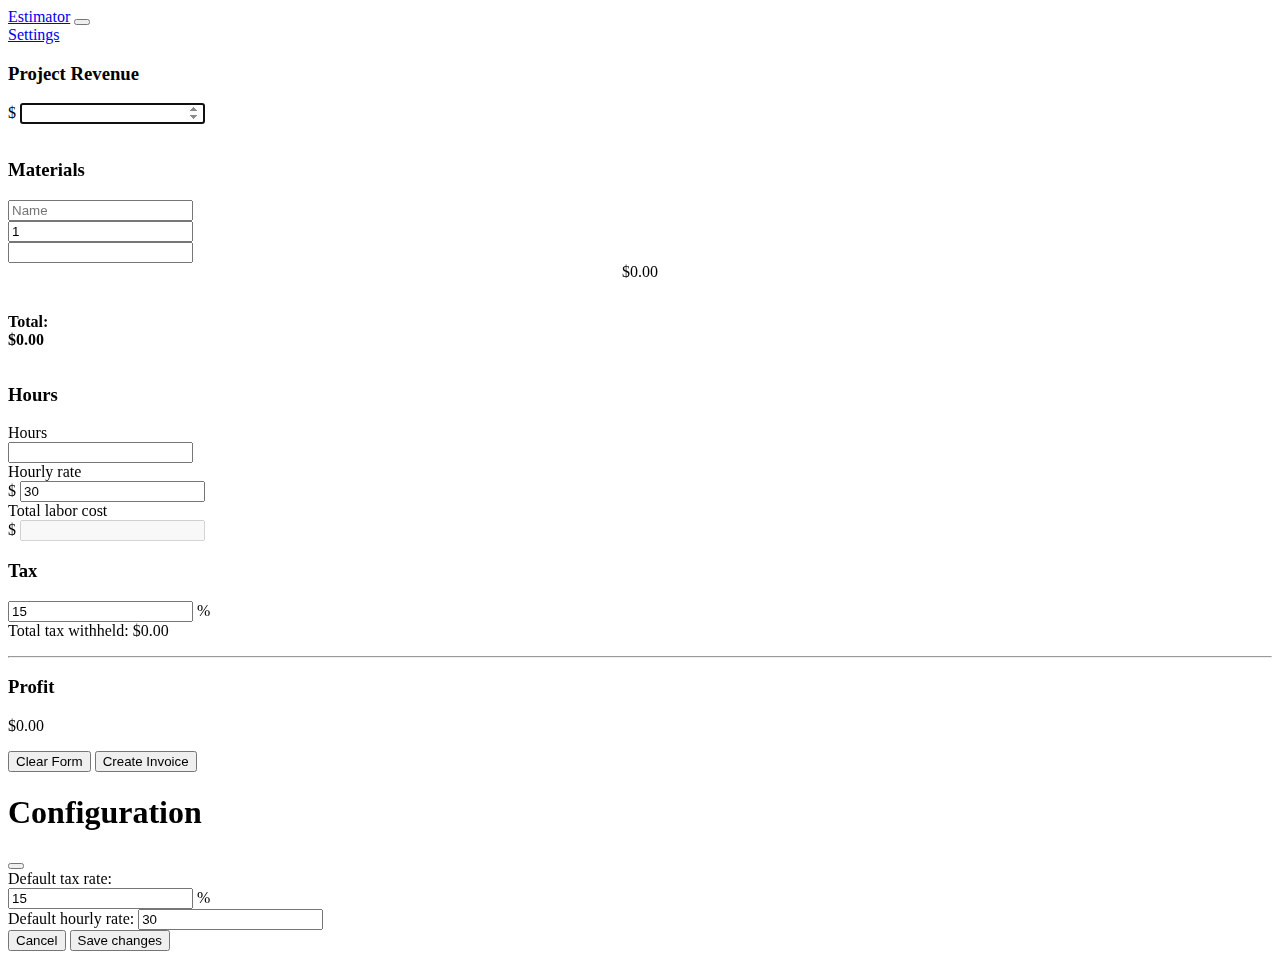
==== index.html @ 4962c0de "First working version" ====
<!DOCTYPE html>
<html>
<head>
	<meta charset="utf-8">
	<meta name="viewport" content="width=device-width, initial-scale=1">
	<title>PDX Pride Drywall Project Estimator</title>

	<link href="default.css" rel="stylesheet">

	<!-- Boostrap CSS -->
	<link href="https://cdn.jsdelivr.net/npm/bootstrap@5.2.3/dist/css/bootstrap.min.css" rel="stylesheet" integrity="sha384-rbsA2VBKQhggwzxH7pPCaAqO46MgnOM80zW1RWuH61DGLwZJEdK2Kadq2F9CUG65" crossorigin="anonymous">
</head>
<body>
	<div class="container">
    <!-- #region Navbar -->
    <nav class="navbar navbar-expand-lg bg-body-tertiary">
      <div class="container-fluid">
        <a class="navbar-brand" href="#">Estimator</a>
        <button class="navbar-toggler" type="button" data-bs-toggle="collapse" data-bs-target="#navbarSupportedContent" aria-controls="navbarSupportedContent" aria-expanded="false" aria-label="Toggle navigation">
          <span class="navbar-toggler-icon"></span>
        </button>
        <div class="collapse navbar-collapse" id="navbarSupportedContent">
          <div class="navbar-nav">
            <a id="settings-link" class="nav-link" href="#">Settings</a>
            <!-- <a class="nav-link" href="#">Pricing</a>
            <a class="nav-link disabled">Disabled</a> -->
          </div>
        </div>
      </div>
    </nav>
    <!-- #endregion -->

		<form>
			<div class="row">
				<div id="revenue-container" class="col-12">
					<h3 for="revenue-input">Project Revenue</h3>
					<div class="input-group">
						<span class="input-group-text">$</span>
						<input type="number" id="revenue-input" class="form-control" aria-describedby="revenue-label">
					</div>
				</div>
			</div>

			<div class="row">

				<div id="materials-container" class="section-group col-md-6 col-sm-12 col-xs-12">
					<h3>Materials</h3>
					<div id="materials-list" class="row">
						<div class="row">
							<div class="col-md-6 col-sm-12 col-12">
								<input type="text" placeholder="Name" class="form-control material-name">
							</div>
							<div class="col-md-2 col-sm-4 col-4">
								<input type="number" min="0" class="form-control material-quantity" value="1">
							</div>
							<div class="col-md-2 col-sm-4 col-4">
								<input type="number" min="0" class="form-control material-cost">
							</div>
							<div class="col-md-2 material-total-parent col-sm-4 col-4">
								<!-- <input type="number" min="0" class="form-control material-total" readonly disabled> -->
								<span class="material-total">$0.00</span>
							</div>
						</div>
					</div>
					<div class="flex-fill">
						<!-- This is a blank div just to place the following div at the bottom of the parent div -->
					</div>
					<div id="materials-total-container" class="row">
						<div class="col-10">Total:</div>
						<div id="materials-cost" class="col-2">$0.00</div>
					</div>
				</div>
	
				<div id="hours-container" class="section-group col-md-3 col-sm-6 col-xs-6">
					<h3>Hours</h3>
					<label id="hours-label">Hours</label>
					<div class="input-group">
						<input type="number" id="hours-input" class="form-control" aria-describedby="hours-label">
					</div>
					<label id="hourly-rate-label">Hourly rate</label>
					<div class="input-group">
						<span class="input-group-text">$</span>
						<input type="number" id="hourly-rate-input" class="form-control" aria-describedby="hourly-rate-label">
					</div>
					<label id="total-labor-label">Total labor cost</label>
					<div class="input-group">
						<span class="input-group-text">$</span>
						<input type="number" id="labor-input" class="form-control" aria-describedby="total-labor-label" disabled>
					</div>
				</div>
					
				<div id="tax-container" class="section-group col-md-3 col-sm-6 col-xs-6">
					<h3>Tax</h3>
					<div class="input-group">
						<input type="number" id="tax-input" class="form-control" aria-describedby="tax-label">
						<span class="input-group-text">%</span>
					</div>
					
					<div>
						Total tax withheld:
						$<span id="tax-withheld">0.00</span>
					</div>
				</div>
			</div>
		</form>

		<hr>
		
		<div class="row">
			<div id="profit-container" class="section-group col-12">
				<h3>Profit</h3>
				$<span id="profit">0.00</span>
			</div>
		</div>
		<div class="row">
			<div class="col-md-12 text-end">
				<button id="clear-button" type="button" class="btn btn-outline-secondary">Clear Form</button>
				<button id="invoice-button" type="button" class="btn btn-primary">Create Invoice</button>
			</div>
		</div>
	</div>

  <!-- #region Modals -->
  <div class="modal fade" id="configurationModal" tabindex="-1" aria-labelledby="configurationModalLabel" aria-hidden="true">
    <div class="modal-dialog">
      <div class="modal-content">
        <div class="modal-header">
          <h1 class="modal-title fs-5" id="configurationModalLabel">Configuration</h1>
          <button type="button" class="btn-close" data-bs-dismiss="modal" aria-label="Close"></button>
        </div>
        <div class="modal-body">

          <form id="create_collection_form">
            <label for="default-tax-rate" class="col-form-label">Default tax rate:</label>
            <div class="input-group">
              <input type="number" id="default-tax-rate" class="form-control">
              <span class="input-group-text">%</span>
            </div>
            <div class="form-group">
              <label for="default-hourly-rate" class="col-form-label">Default hourly rate:</label>
              <input type="number" class="form-control" id="default-hourly-rate">
            </div>
          </form>
          
        </div>
        <div class="modal-footer">
          <button type="button" class="btn btn-secondary" data-bs-dismiss="modal">Cancel</button>
          <button id="configuration-save-button" type="button" class="btn btn-primary">Save changes</button>
        </div>
      </div>
    </div>
  </div>
  <!-- #endregion -->

	<!-- Scripts -->
	<script src="https://cdn.jsdelivr.net/npm/bootstrap@5.2.3/dist/js/bootstrap.bundle.min.js" integrity="sha384-kenU1KFdBIe4zVF0s0G1M5b4hcpxyD9F7jL+jjXkk+Q2h455rYXK/7HAuoJl+0I4" crossorigin="anonymous"></script>
	<script src="https://code.jquery.com/jquery-3.6.1.js"></script>
	<script src="invoice.js"></script>
</body>
</html>
---- default.css ----
.section-group {
	/* border: 1px solid black; */
}

.row {
	margin-bottom: 1rem;
}

.debug {
	border: 1px solid red;
	background-color: lightcoral;
}

.material-total-parent {
	display: grid;
	place-content: center;
}

#materials-container {
	display: flex;
	flex-direction: column;
}

#materials-total-container {
	font-weight: bold;
}
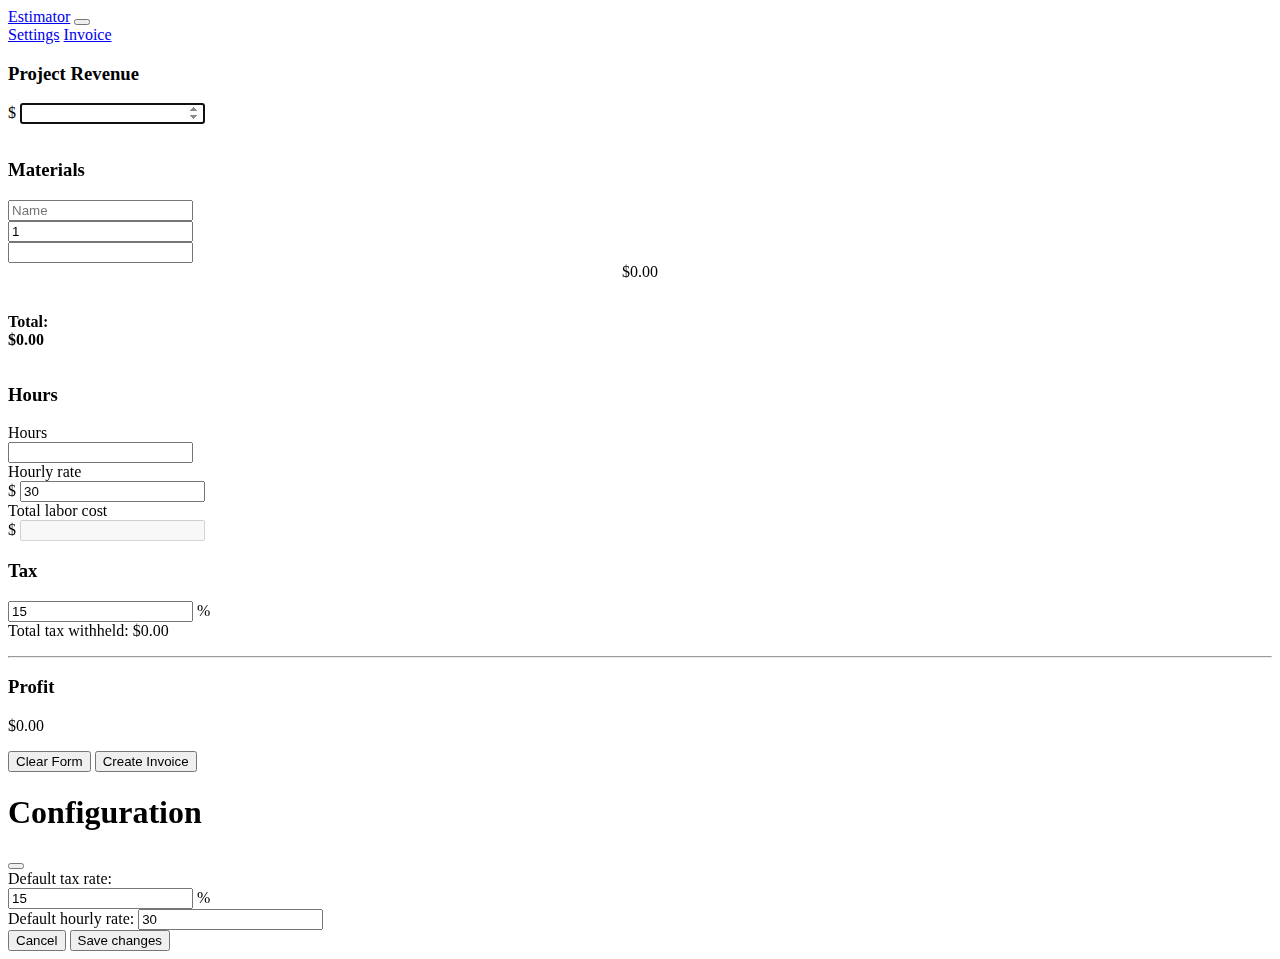
==== commit a1075db6: "Add links to draft invoice to main page" ====
--- a/index.html
+++ b/index.html
@@ -22,8 +22,8 @@
         <div class="collapse navbar-collapse" id="navbarSupportedContent">
           <div class="navbar-nav">
             <a id="settings-link" class="nav-link" href="#">Settings</a>
-            <!-- <a class="nav-link" href="#">Pricing</a>
-            <a class="nav-link disabled">Disabled</a> -->
+            <a class="nav-link" href="/draft_invoice.html">Invoice</a>
+            <!-- <a class="nav-link disabled">Disabled</a> -->
           </div>
         </div>
       </div>
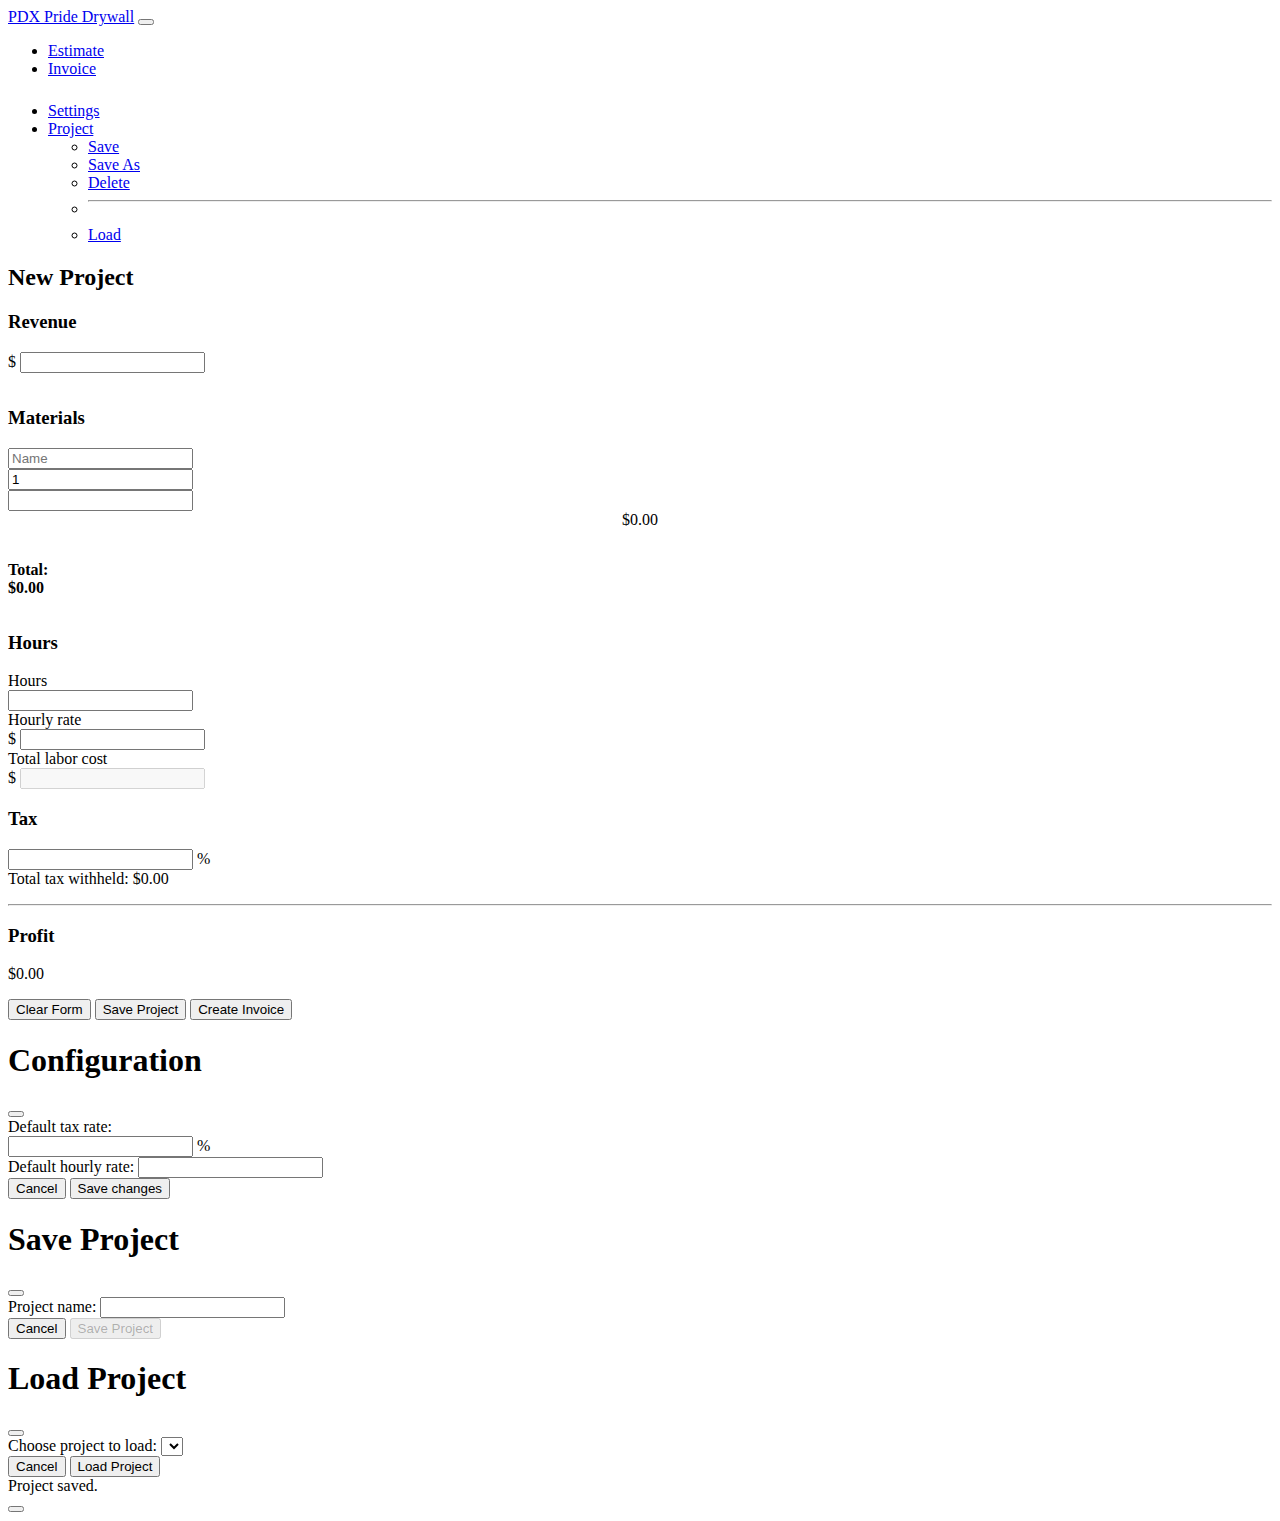
==== commit 0b8a55e4: "Added project save to estimator page" ====
--- a/index.html
+++ b/index.html
@@ -6,6 +6,7 @@
 	<title>PDX Pride Drywall Project Estimator</title>
 
 	<link href="default.css" rel="stylesheet">
+	<link href="estimator.css" rel="stylesheet">
 
 	<!-- Boostrap CSS -->
 	<link href="https://cdn.jsdelivr.net/npm/bootstrap@5.2.3/dist/css/bootstrap.min.css" rel="stylesheet" integrity="sha384-rbsA2VBKQhggwzxH7pPCaAqO46MgnOM80zW1RWuH61DGLwZJEdK2Kadq2F9CUG65" crossorigin="anonymous">
@@ -15,25 +16,46 @@
     <!-- #region Navbar -->
     <nav class="navbar navbar-expand-lg bg-body-tertiary">
       <div class="container-fluid">
-        <a class="navbar-brand" href="#">Estimator</a>
+        <a class="navbar-brand" href="#">PDX Pride Drywall</a>
         <button class="navbar-toggler" type="button" data-bs-toggle="collapse" data-bs-target="#navbarSupportedContent" aria-controls="navbarSupportedContent" aria-expanded="false" aria-label="Toggle navigation">
           <span class="navbar-toggler-icon"></span>
         </button>
         <div class="collapse navbar-collapse" id="navbarSupportedContent">
-          <div class="navbar-nav">
-            <a id="settings-link" class="nav-link" href="#">Settings</a>
-            <a class="nav-link" href="/draft_invoice.html">Invoice</a>
-            <!-- <a class="nav-link disabled">Disabled</a> -->
-          </div>
+          <ul class="navbar-nav">
+            <li class="nav-item">
+              <a id="estimator-link" class="nav-link active" href="/index.html">Estimate</a>
+            </li>
+            <li class="nav-item">
+              <a class="nav-link" href="/draft_invoice.html">Invoice</a>
+            </li>
+            <div id="navbar-separator" class="vr"></div>
+            <li class="nav-item">
+              <a id="settings-link" class="nav-link" href="#">Settings</a>
+            </li>
+            <li class="nav-item dropdown">
+              <a class="nav-link dropdown-toggle" href="#" role="button" data-bs-toggle="dropdown">
+                Project
+              </a>
+              <ul class="dropdown-menu">
+                <li><a id="navbar-save-link" class="dropdown-item" href="#">Save</a></li>
+                <li><a id="navbar-saveas-link"  class="dropdown-item" href="#">Save As</a></li>
+                <li><a id="navbar-delete-link"  class="dropdown-item" href="#">Delete</a></li>
+                <li><hr class="dropdown-divider"></li>
+                <li><a id="navbar-load-link" class="dropdown-item" href="#">Load</a></li>
+              </ul>
+            </li>
+          </ul>
         </div>
       </div>
     </nav>
     <!-- #endregion -->
+
+    <h2 id="project-name-header"><span id="project-name">New</span> Project</h2>
 
 		<form>
 			<div class="row">
 				<div id="revenue-container" class="col-12">
-					<h3 for="revenue-input">Project Revenue</h3>
+					<h3 for="revenue-input">Revenue</h3>
 					<div class="input-group">
 						<span class="input-group-text">$</span>
 						<input type="number" id="revenue-input" class="form-control" aria-describedby="revenue-label">
@@ -115,7 +137,8 @@
 		<div class="row">
 			<div class="col-md-12 text-end">
 				<button id="clear-button" type="button" class="btn btn-outline-secondary">Clear Form</button>
-				<button id="invoice-button" type="button" class="btn btn-primary">Create Invoice</button>
+				<button id="save-button" type="button" class="btn btn-outline-info">Save Project</button>
+				<button id="invoice-button" type="button" class="btn btn-primary" title="Create an invoice from this estimate">Create Invoice</button>
 			</div>
 		</div>
 	</div>
@@ -130,7 +153,7 @@
         </div>
         <div class="modal-body">
 
-          <form id="create_collection_form">
+          <form id="configuration_form">
             <label for="default-tax-rate" class="col-form-label">Default tax rate:</label>
             <div class="input-group">
               <input type="number" id="default-tax-rate" class="form-control">
@@ -141,7 +164,6 @@
               <input type="number" class="form-control" id="default-hourly-rate">
             </div>
           </form>
-          
         </div>
         <div class="modal-footer">
           <button type="button" class="btn btn-secondary" data-bs-dismiss="modal">Cancel</button>
@@ -150,6 +172,73 @@
       </div>
     </div>
   </div>
+  
+  <div class="modal fade" id="save-modal" tabindex="-1" aria-labelledby="saveModalLabel" aria-hidden="true">
+    <div class="modal-dialog">
+      <div class="modal-content">
+        <div class="modal-header">
+          <h1 class="modal-title fs-5" id="saveModalLabel">Save Project</h1>
+          <button type="button" class="btn-close" data-bs-dismiss="modal" aria-label="Close"></button>
+        </div>
+        <div class="modal-body">
+
+          <form id="save_form">
+            <div class="form-group">
+              <label for="project-name-input" class="col-form-label">Project name:</label>
+              <input type="text" class="form-control" id="project-name-input">
+            </div>
+          </form>
+        </div>
+        <div class="modal-footer">
+          <button type="button" class="btn btn-secondary" data-bs-dismiss="modal">Cancel</button>
+          <button id="project-save-button" type="button" class="btn btn-primary" disabled>Save Project</button>
+        </div>
+      </div>
+    </div>
+  </div>
+  
+  <div class="modal fade" id="load-modal" tabindex="-1" aria-labelledby="loadModalLabel" aria-hidden="true">
+    <div class="modal-dialog">
+      <div class="modal-content">
+        <div class="modal-header">
+          <h1 class="modal-title fs-5" id="loadModalLabel">Load Project</h1>
+          <button type="button" class="btn-close" data-bs-dismiss="modal" aria-label="Close"></button>
+        </div>
+        <div class="modal-body">
+
+          <form id="save_form">
+            <div class="form-group">
+              <label for="load-project-select" class="col-form-label">Choose project to load:</label>
+              <select id="load-project-select" class="form-select">
+              </select>
+            </div>
+          </form>
+        </div>
+        <div class="modal-footer">
+          <button type="button" class="btn btn-secondary" data-bs-dismiss="modal">Cancel</button>
+          <button id="project-load-button" type="button" class="btn btn-primary">Load Project</button>
+        </div>
+      </div>
+    </div>
+  </div>
+  <!-- #endregion -->
+
+  
+	<!-- #region Toasts -->
+	<div class="toast-container position-fixed top-0 end-0 p-3">
+
+		<!-- Invoice saved toast -->
+		<div id="saved-toast" class="toast align-items-center text-bg-primary border-0" role="alert" aria-live="assertive" aria-atomic="true">
+			<div class="d-flex">
+				<div class="toast-body">
+					Project saved.
+				</div>
+				<button type="button" class="btn-close btn-close-white me-2 m-auto" data-bs-dismiss="toast" aria-label="Close"></button>
+			</div>
+		</div>
+
+	</div>
+
   <!-- #endregion -->
 
 	<!-- Scripts -->
--- a/default.css
+++ b/default.css
@@ -1,26 +1,9 @@
-.section-group {
-	/* border: 1px solid black; */
-}
-
-.row {
-	margin-bottom: 1rem;
-}
-
 .debug {
 	border: 1px solid red;
 	background-color: lightcoral;
 }
 
-.material-total-parent {
-	display: grid;
-	place-content: center;
-}
-
-#materials-container {
-	display: flex;
-	flex-direction: column;
-}
-
-#materials-total-container {
-	font-weight: bold;
+#navbar-separator {
+	height: 1.5em;
+	margin: auto 1em;
 }--- a/estimator.css
+++ b/estimator.css
@@ -0,0 +1,17 @@
+.row {
+	margin-bottom: 1rem;
+}
+
+.material-total-parent {
+	display: grid;
+	place-content: center;
+}
+
+#materials-container {
+	display: flex;
+	flex-direction: column;
+}
+
+#materials-total-container {
+	font-weight: bold;
+}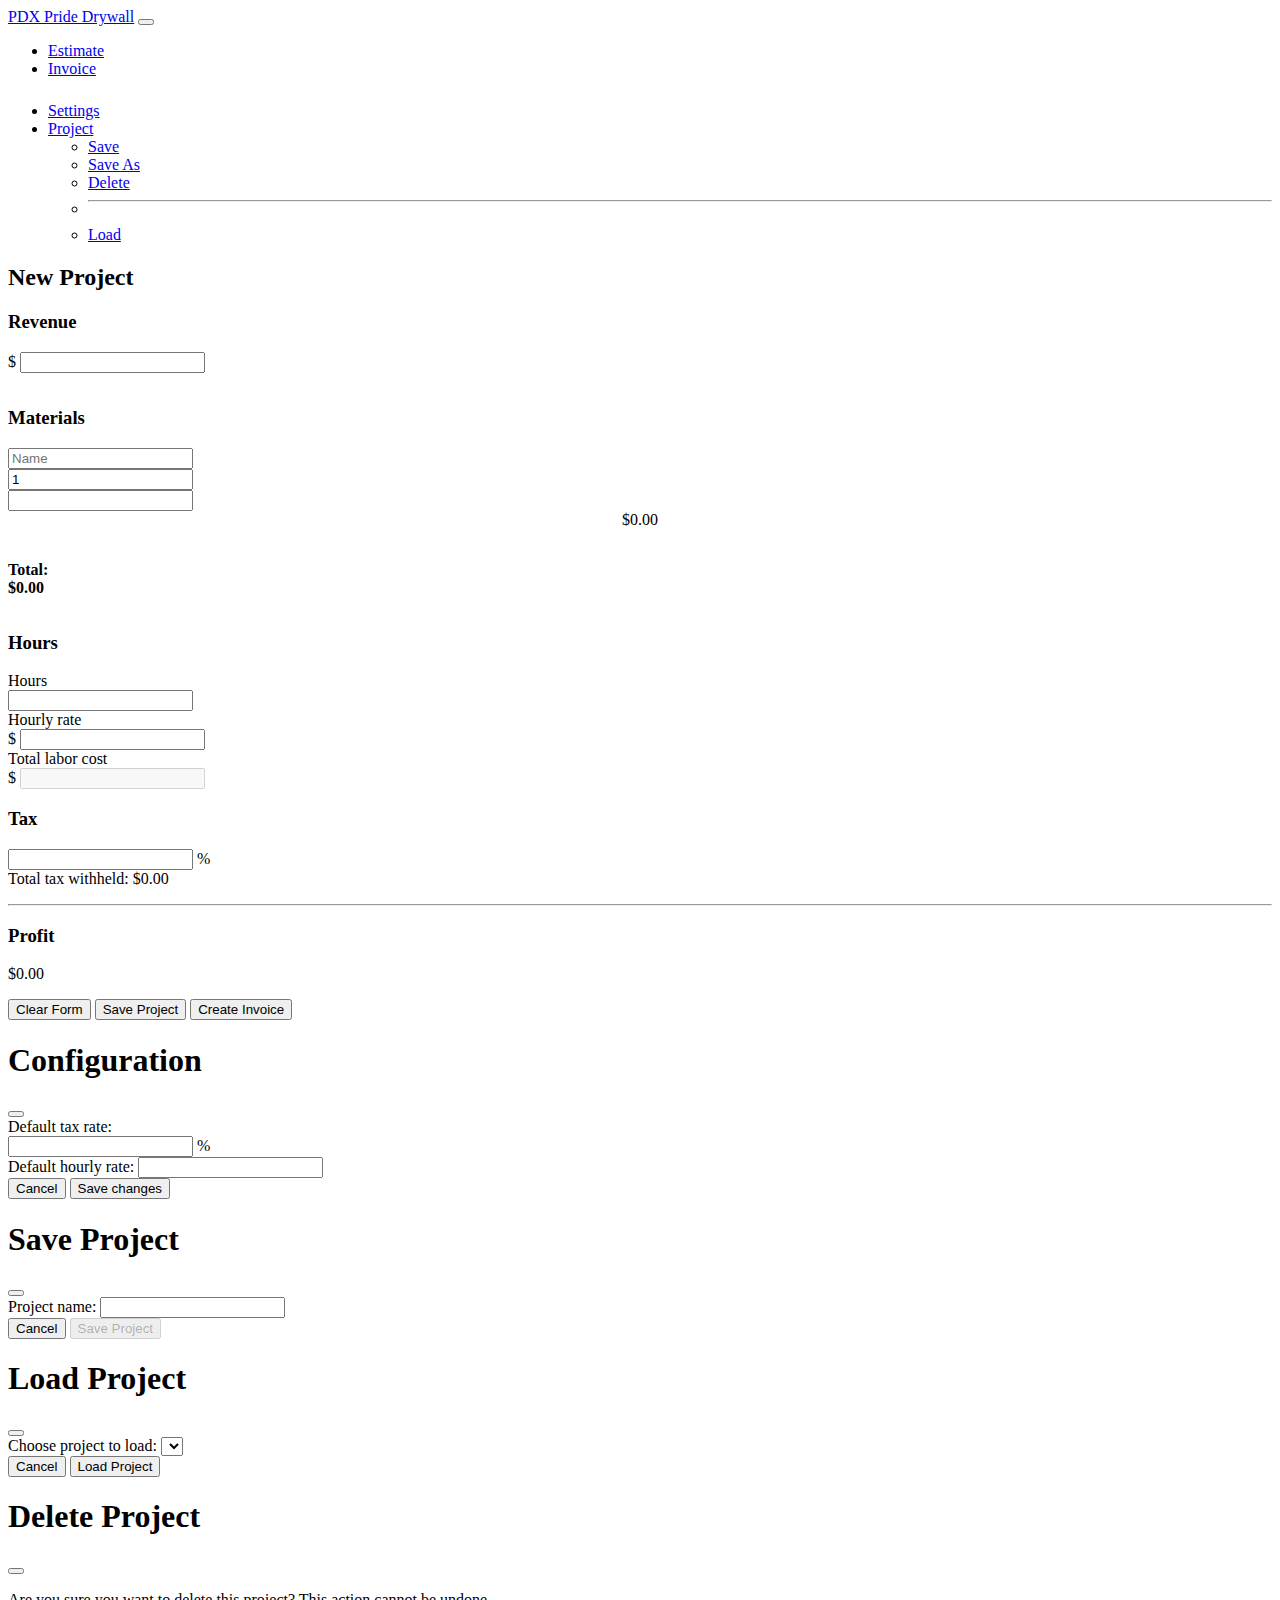
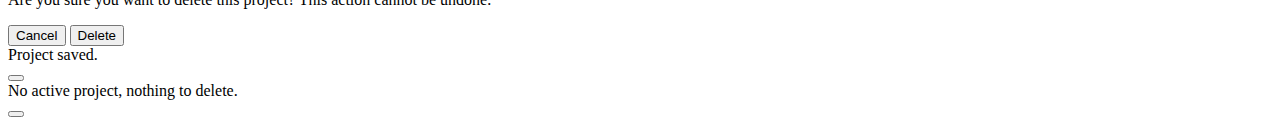
==== commit 7f880f70: "Implemented Save As and Delete project features" ====
--- a/index.html
+++ b/index.html
@@ -39,7 +39,7 @@
               <ul class="dropdown-menu">
                 <li><a id="navbar-save-link" class="dropdown-item" href="#">Save</a></li>
                 <li><a id="navbar-saveas-link"  class="dropdown-item" href="#">Save As</a></li>
-                <li><a id="navbar-delete-link"  class="dropdown-item" href="#">Delete</a></li>
+                <li><a id="navbar-delete-link"  class="dropdown-item text-danger" href="#">Delete</a></li>
                 <li><hr class="dropdown-divider"></li>
                 <li><a id="navbar-load-link" class="dropdown-item" href="#">Load</a></li>
               </ul>
@@ -52,7 +52,7 @@
 
     <h2 id="project-name-header"><span id="project-name">New</span> Project</h2>
 
-		<form>
+		<form id="estimate-form">
 			<div class="row">
 				<div id="revenue-container" class="col-12">
 					<h3 for="revenue-input">Revenue</h3>
@@ -221,6 +221,26 @@
       </div>
     </div>
   </div>
+  
+  <div class="modal fade" id="confirm-delete-modal" tabindex="-1" aria-labelledby="confirmDeleteModalLabel" aria-hidden="true">
+    <div class="modal-dialog">
+      <div class="modal-content">
+        <div class="modal-header">
+          <h1 class="modal-title fs-5" id="confirmDeleteModalLabel">Delete Project</h1>
+          <button type="button" class="btn-close" data-bs-dismiss="modal" aria-label="Close"></button>
+        </div>
+        <div class="modal-body">
+
+          <p>Are you sure you want to delete this project? This action cannot be undone.</p>
+          
+        </div>
+        <div class="modal-footer">
+          <button type="button" class="btn btn-secondary" data-bs-dismiss="modal">Cancel</button>
+          <button id="confirm-delete-button" type="button" class="btn btn-danger">Delete</button>
+        </div>
+      </div>
+    </div>
+  </div>
   <!-- #endregion -->
 
   
@@ -232,6 +252,16 @@
 			<div class="d-flex">
 				<div class="toast-body">
 					Project saved.
+				</div>
+				<button type="button" class="btn-close btn-close-white me-2 m-auto" data-bs-dismiss="toast" aria-label="Close"></button>
+			</div>
+		</div>
+
+		<!-- Delete empty project toast -->
+		<div id="delete-empty-project-toast" class="toast align-items-center text-bg-danger border-0" role="alert" aria-live="assertive" aria-atomic="true">
+			<div class="d-flex">
+				<div class="toast-body">
+					No active project, nothing to delete.
 				</div>
 				<button type="button" class="btn-close btn-close-white me-2 m-auto" data-bs-dismiss="toast" aria-label="Close"></button>
 			</div>
